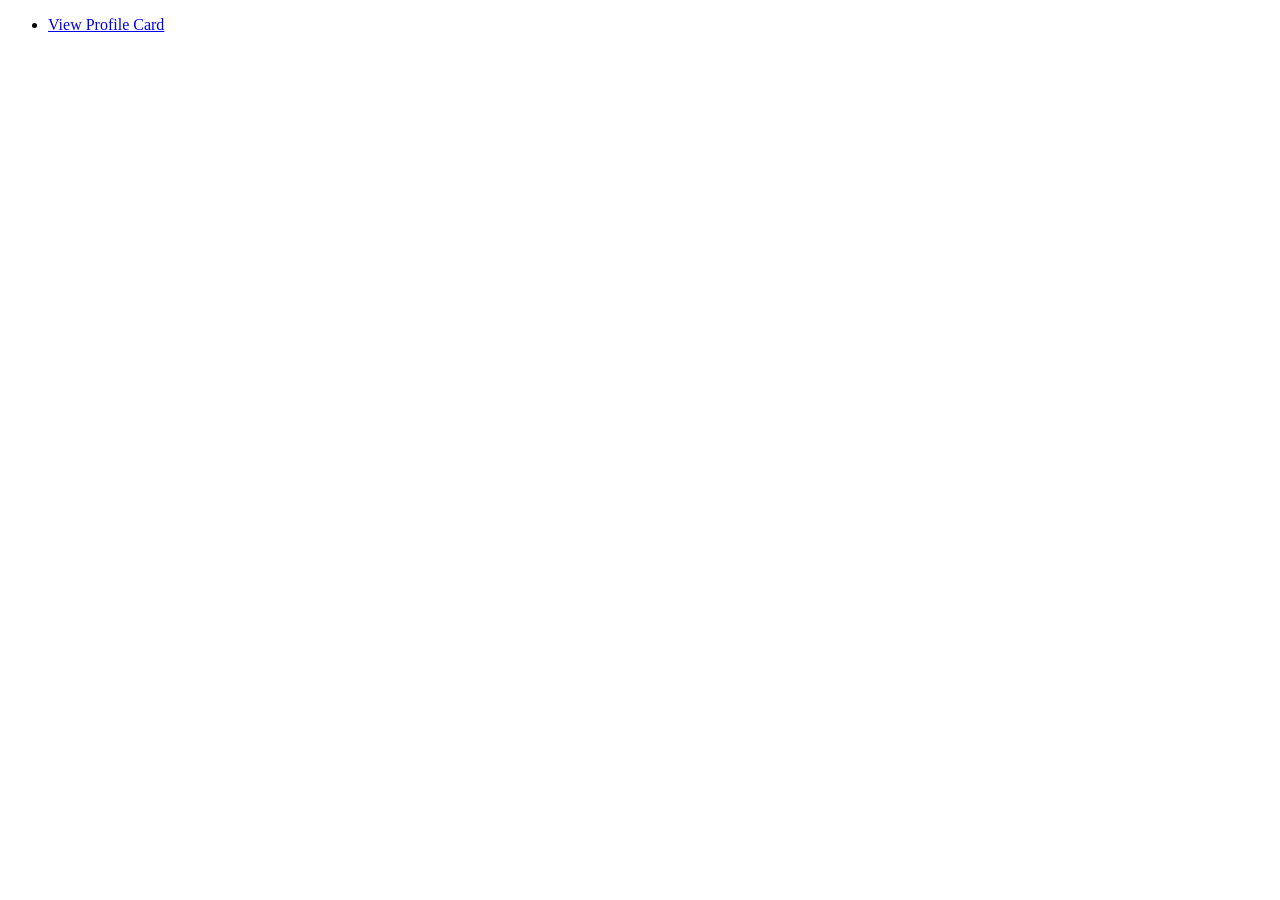
==== index.html @ 4e436e07 "starting with profile card" ====
<!doctype html>
<html lang="en">

    <head>
        <meta charset="utf-8">
        <meta name="viewport" content="width=device-width, initial-scale=1.0">
    </head>

    <body>
        <ul>
            <li><a href="./project 1/profile-card/index.html">View Profile Card</a></li>
        </ul>
    </body>
    
</html>
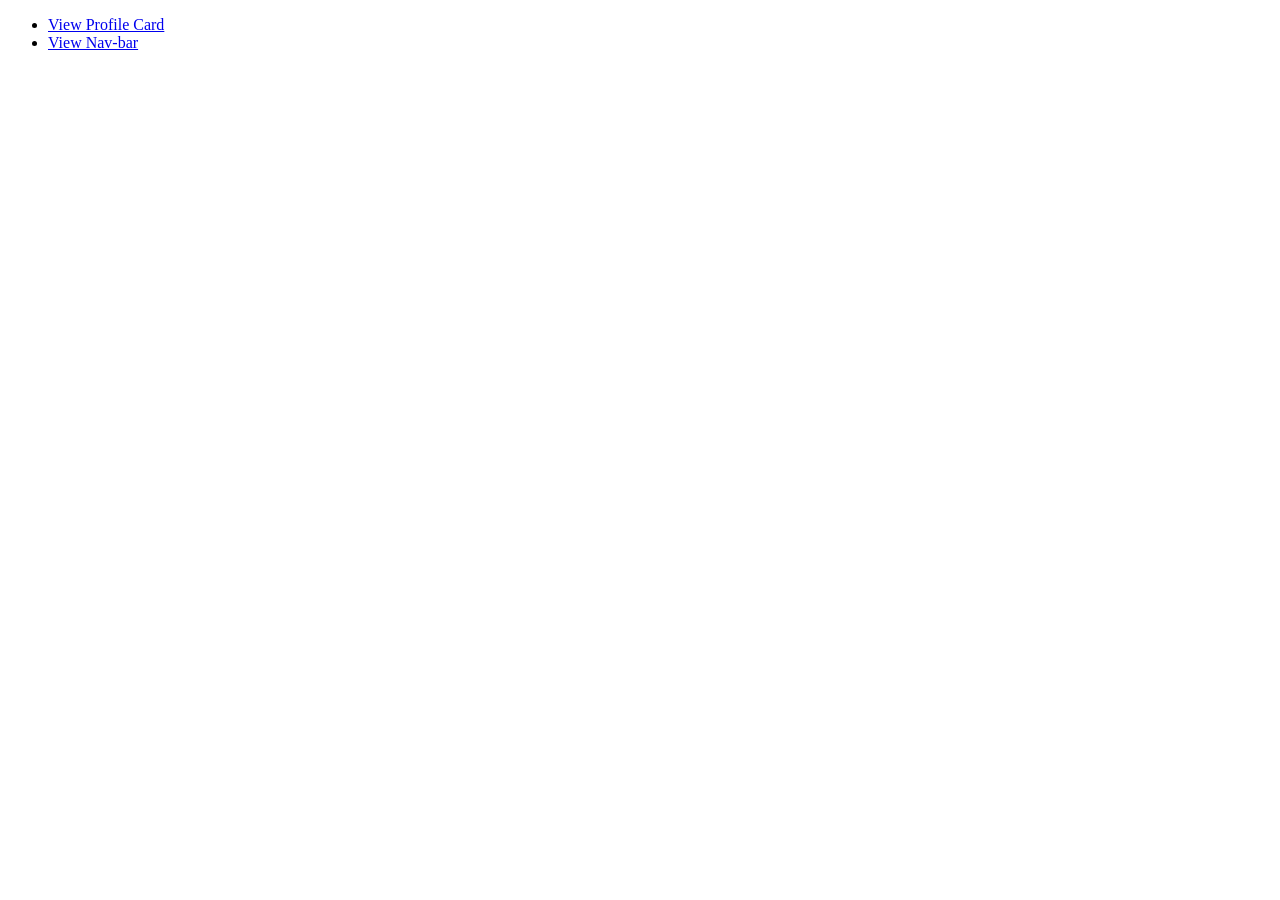
==== commit 8db82088: "Starting second project/task(Navbar)" ====
--- a/index.html
+++ b/index.html
@@ -9,6 +9,8 @@
     <body>
         <ul>
             <li><a href="./project 1/profile-card/index.html">View Profile Card</a></li>
+
+            <li><a href="./project 2/Navbar/index.html">View Nav-bar</a></li>
         </ul>
     </body>
     
